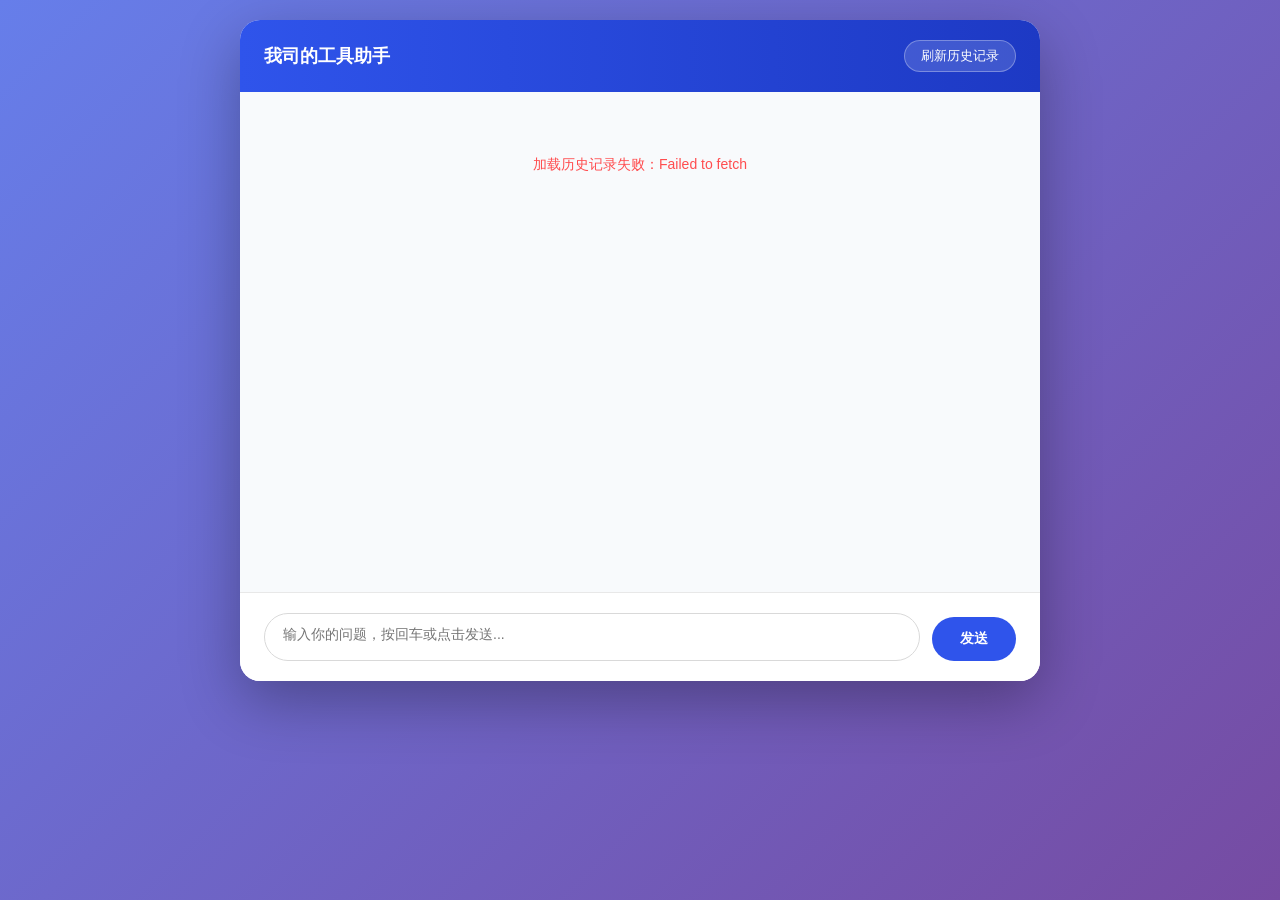
==== static/index.html @ 63f4aeba "feat(main): 实现聊天助手功能，支持消息保存与历史记录加载" ====
<!DOCTYPE html>
<html lang="zh-CN">
<head>
    <meta charset="UTF-8">
    <meta name="viewport" content="width=device-width, initial-scale=1.0">
    <title>流式聊天助手（含历史记录）</title>
    <style>
        * {
            margin: 0;
            padding: 0;
            box-sizing: border-box;
            font-family: -apple-system, BlinkMacSystemFont, "Segoe UI", Roboto, "Helvetica Neue", Arial, sans-serif;
        }

        body {
            background: linear-gradient(135deg, #667eea 0%, #764ba2 100%);
            padding: 20px;
            min-height: 100vh;
        }

        .chat-container {
            max-width: 800px;
            margin: 0 auto;
            background: rgba(255, 255, 255, 0.95);
            border-radius: 20px;
            box-shadow: 0 20px 60px rgba(0, 0, 0, 0.3);
            overflow: hidden;
            backdrop-filter: blur(10px);
        }

        .chat-header {
            background: linear-gradient(90deg, #2f54eb 0%, #1d39c4 100%);
            color: white;
            padding: 20px 24px;
            font-size: 18px;
            font-weight: 600;
            display: flex;
            justify-content: space-between;
            align-items: center;
        }

        .refresh-history {
            font-size: 13px;
            background: rgba(255,255,255,0.15);
            border: 1px solid rgba(255,255,255,0.3);
            color: white;
            padding: 6px 16px;
            border-radius: 20px;
            cursor: pointer;
            transition: all 0.3s;
        }
        .refresh-history:hover {
            background: rgba(255,255,255,0.25);
            transform: translateY(-1px);
        }

        .chat-messages {
            height: 500px;
            padding: 24px;
            overflow-y: auto;
            background: #f8fafc;
        }

        .message {
            margin-bottom: 20px;
            max-width: 85%;
            animation: fadeIn 0.3s ease;
        }

        @keyframes fadeIn {
            from { opacity: 0; transform: translateY(10px); }
            to { opacity: 1; transform: translateY(0); }
        }

        .user-message {
            margin-left: auto;
        }
        .user-message .message-content {
            background: #2f54eb;
            color: white;
            padding: 12px 18px;
            border-radius: 20px 20px 4px 20px;
            font-size: 14px;
            line-height: 1.5;
            box-shadow: 0 4px 12px rgba(47, 84, 235, 0.3);
        }

        .assistant-message {
            margin-right: auto;
            display: flex;
            gap: 12px;
        }

        .message-avatar {
            width: 36px;
            height: 36px;
            border-radius: 50%;
            background: linear-gradient(135deg, #667eea 0%, #764ba2 100%);
            color: white;
            display: flex;
            align-items: center;
            justify-content: center;
            font-size: 16px;
            flex-shrink: 0;
            box-shadow: 0 2px 8px rgba(102, 126, 234, 0.3);
        }

        .message-body {
            flex: 1;
            display: flex;
            flex-direction: column;
            gap: 6px;
        }

        /* 【思考区】小字灰色，临时状态 */
        .thinking-area {
            font-size: 12px;
            color: #8c8c8c;
            line-height: 1.6;
            padding: 8px 12px;
            background: rgba(0,0,0,0.03);
            border-radius: 12px 12px 12px 4px;
            border-left: 3px solid #d9d9d9;
            font-family: "Menlo", "Monaco", monospace;
            transition: all 0.3s;
            max-height: 200px;
            overflow: hidden;
        }

        .thinking-area.thinking-done {
            opacity: 0.5;
            max-height: 20px;
            padding: 0 12px;
            overflow: hidden;
            font-size: 11px;
            color: #bfbfbf;
        }

        .thinking-step {
            display: flex;
            align-items: center;
            gap: 6px;
            margin: 2px 0;
        }

        .thinking-dot {
            width: 4px;
            height: 4px;
            background: #bfbfbf;
            border-radius: 50%;
        }

        /* 【正式回复区】正常字号，白色卡片 */
        .message-content {
            background: white;
            padding: 14px 18px;
            border-radius: 4px 18px 18px 18px;
            font-size: 14px;
            line-height: 1.6;
            color: #262626;
            box-shadow: 0 2px 8px rgba(0,0,0,0.06);
            border: 1px solid #e8e8e8;
            min-height: 44px;
            display: none; /* 初始隐藏，等有结果再显示 */
        }

        .message-content.show {
            display: block;
            animation: slideUp 0.3s ease;
        }

        @keyframes slideUp {
            from { opacity: 0; transform: translateY(5px); }
            to { opacity: 1; transform: translateY(0); }
        }

        .message-content.success {
            color: #52c41a;
            border-left: 3px solid #52c41a;
        }

        .message-content.error {
            color: #ff4d4f;
            border-left: 3px solid #ff4d4f;
            background: #fff2f0;
        }

        /* Loading动画 */
        .ai-loading-inline {
            display: inline-flex;
            align-items: center;
            gap: 4px;
        }
        .loading-dot {
            width: 4px;
            height: 4px;
            background: #bfbfbf;
            border-radius: 50%;
            animation: dotPulse 1.4s infinite;
        }
        .loading-dot:nth-child(2) { animation-delay: 0.2s; }
        .loading-dot:nth-child(3) { animation-delay: 0.4s; }
        @keyframes dotPulse {
            0%, 80%, 100% { transform: scale(0); opacity: 0.5; }
            40% { transform: scale(1); opacity: 1; }
        }

        .chat-input-area {
            padding: 20px 24px;
            border-top: 1px solid #e8e8e8;
            background: white;
        }
        .input-wrapper {
            display: flex;
            gap: 12px;
            align-items: flex-end;
        }
        #message-input {
            flex: 1;
            padding: 12px 18px;
            border: 1px solid #d9d9d9;
            border-radius: 24px;
            font-size: 14px;
            outline: none;
            resize: none;
            height: 48px;
            max-height: 120px;
            transition: all 0.3s;
        }
        #message-input:focus {
            border-color: #2f54eb;
            box-shadow: 0 0 0 3px rgba(47, 84, 235, 0.1);
        }
        #send-btn {
            padding: 12px 28px;
            background: #2f54eb;
            color: white;
            border: none;
            border-radius: 24px;
            font-size: 14px;
            font-weight: 600;
            cursor: pointer;
            transition: all 0.3s;
            height: 44px;
            display: flex;
            align-items: center;
            gap: 6px;
        }
        #send-btn:hover:not(:disabled) {
            background: #1d39c4;
            transform: translateY(-1px);
            box-shadow: 0 4px 12px rgba(47, 84, 235, 0.3);
        }
        #send-btn:disabled {
            background: #bfbfbf;
            cursor: not-allowed;
            opacity: 0.8;
        }

        .btn-loading {
            width: 16px;
            height: 16px;
            border: 2px solid #fff;
            border-radius: 50%;
            border-top-color: transparent;
            animation: spin 1s linear infinite;
        }
        @keyframes spin {
            to { transform: rotate(360deg); }
        }

        .history-loading {
            text-align: center;
            color: #8c8c8c;
            padding: 40px 0;
            font-size: 14px;
        }

        /* 滚动条 */
        .chat-messages::-webkit-scrollbar {
            width: 6px;
        }
        .chat-messages::-webkit-scrollbar-track {
            background: transparent;
        }
        .chat-messages::-webkit-scrollbar-thumb {
            background: #d9d9d9;
            border-radius: 3px;
        }
        .chat-messages::-webkit-scrollbar-thumb:hover {
            background: #bfbfbf;
        }
    </style>
</head>
<body>
<div class="chat-container">
    <div class="chat-header">
        <span>我司的工具助手</span>
        <button class="refresh-history" onclick="loadChatHistory()">刷新历史记录</button>
    </div>

    <div class="chat-messages" id="chat-messages">
        <div class="history-loading" id="history-loading">加载历史记录中...</div>
    </div>

    <div class="chat-input-area">
        <div class="input-wrapper">
            <textarea id="message-input" placeholder="输入你的问题，按回车或点击发送..." rows="1"></textarea>
            <button id="send-btn">发送</button>
        </div>
    </div>
</div>

<script>
    // 获取DOM元素
    const chatMessages = document.getElementById('chat-messages');
    const messageInput = document.getElementById('message-input');
    const sendBtn = document.getElementById('send-btn');
    let eventSource = null;

    // 历史记录接口地址（替换为你的实际接口地址）
    const HISTORY_API_URL = 'http://192.168.3.182:8080/chat/history';

    // HTML转义函数
    function escapeHtml(unsafe) {
        if (!unsafe) return '';
        return unsafe
            .replace(/&/g, "&amp;")
            .replace(/</g, "&lt;")
            .replace(/>/g, "&gt;")
            .replace(/"/g, "&quot;")
            .replace(/'/g, "&#039;");
    }

    // 加载历史聊天记录
    async function loadChatHistory() {
        try {
            // 显示加载提示
            chatMessages.innerHTML = '<div class="history-loading" id="history-loading">加载历史记录中...</div>';

            // 调用历史记录接口
            const response = await fetch(HISTORY_API_URL, {
                method: 'GET',
                headers: {
                    'Content-Type': 'application/json',
                }
            });

            if (!response.ok) {
                throw new Error(`历史记录接口请求失败:${response.status}`);
            }

            const historyList = await response.json();
            chatMessages.innerHTML = ''; // 清空加载提示

            // 3. 渲染历史消息
            if (historyList.length === 0) {
                // 无历史记录时显示欢迎语
                const welcomeMsg = document.createElement('div');
                welcomeMsg.className = 'message assistant-message';
                welcomeMsg.innerHTML = `
                    <div class="message-avatar">🤖</div>
                    <div class="message-body">
                        <div class="message-content show">你好呀 😊！我是你的专属程序员鼓励师，有任何代码相关的烦恼都可以告诉我～</div>
                    </div>
                `;
                chatMessages.appendChild(welcomeMsg);
            } else {
                // 遍历历史记录数组渲染
                historyList.forEach(msg => {
                    renderHistoryMessage(msg.role, msg.content);
                });
            }

            // 滚动到底部
            chatMessages.scrollTop = chatMessages.scrollHeight;
        } catch (error) {
            console.error('加载历史记录失败:', error);
            chatMessages.innerHTML = `
                <div class="history-loading" style="color: #ff4d4f;">
                    加载历史记录失败：${error.message}
                </div>
            `;
        }
    }

    // 渲染历史消息（简化版 - 只显示结果）
    function renderHistoryMessage(role, content) {
        if (role === 'user') {
            const msgDiv = document.createElement('div');
            msgDiv.className = 'message user-message';
            msgDiv.innerHTML = `<div class="message-content show">${escapeHtml(content)}</div>`;
            chatMessages.appendChild(msgDiv);
        } else if (role === 'assistant') {
            const msgDiv = document.createElement('div');
            msgDiv.className = 'message assistant-message';

            // 检测内容是否为URL链接
            const isUrl = typeof content === 'string' && /^https?:\/\//.test(content);

            if (isUrl) {
                msgDiv.innerHTML = `
                <div class="message-avatar">🤖</div>
                <div class="message-body">
                    <div class="message-content show success">
                        处理完成，<a href="${content}" target="_blank" style="color: #52c41a; text-decoration: underline;">点击下载</a>
                    </div>
                </div>
            `;
            } else {
                msgDiv.innerHTML = `
                <div class="message-avatar">🤖</div>
                <div class="message-body">
                    <div class="message-content show">${escapeHtml(content)}</div>
                </div>
            `;
            }
            chatMessages.appendChild(msgDiv);
        }
    }

    // 输入框高度自适应
    messageInput.addEventListener('input', function() {
        this.style.height = 'auto';
        const newHeight = Math.min(this.scrollHeight, 120);
        this.style.height = newHeight + 'px';
    });

    // 生成唯一请求ID
    function generateRequestId() {
        return 'req_' + Date.now() + '_' + Math.random().toString(36).substr(2, 9);
    }

    // 发送消息主函数
    function sendMessage() {
        const inputText = messageInput.value.trim();
        if (!inputText) return;

        const requestId = generateRequestId();

        // 1. 清空输入框 + 按钮状态
        messageInput.value = '';
        messageInput.style.height = '48px';
        sendBtn.disabled = true;
        sendBtn.innerHTML = '<span class="btn-loading"></span>思考中...';

        // 2. 添加用户消息
        const userMessage = document.createElement('div');
        userMessage.className = 'message user-message';
        userMessage.innerHTML = `<div class="message-content show">${escapeHtml(inputText)}</div>`;
        chatMessages.appendChild(userMessage);

        // 3. 创建AI消息容器（包含思考区和正式回复区）
        const assistantMessage = document.createElement('div');
        assistantMessage.className = 'message assistant-message';
        assistantMessage.dataset.requestId = requestId;
        assistantMessage.innerHTML = `
            <div class="message-avatar">🤖</div>
            <div class="message-body">
                <div class="thinking-area" id="thinking-${requestId}">
                    <div class="ai-loading-inline">
                        正在思考
                        <span class="loading-dot"></span>
                        <span class="loading-dot"></span>
                        <span class="loading-dot"></span>
                    </div>
                    <div id="thinking-steps-${requestId}" style="margin-top: 4px;"></div>
                </div>
                <div class="message-content" id="ai-content-${requestId}"></div>
            </div>
        `;
        chatMessages.appendChild(assistantMessage);
        chatMessages.scrollTop = chatMessages.scrollHeight;

        // 4. 建立SSE连接
        const encodedInput = encodeURIComponent(inputText);
        if (eventSource) eventSource.close();
        eventSource = new EventSource(`/stream?question=${encodedInput}&requestId=${requestId}`);

        let isTaskMode = false;
        let thinkingQueue = [];
        let isProcessingThinking = false;
        let hasReceivedData = false; // 【关键】标记是否收到过数据

        // 【思考过程轮播】每步间隔0.5秒
        function processThinkingQueue() {
            if (isProcessingThinking || thinkingQueue.length === 0) return;

            isProcessingThinking = true;
            const stepsContainer = document.getElementById(`thinking-steps-${requestId}`);
            if (!stepsContainer) return;

            function showNextStep() {
                if (thinkingQueue.length === 0) {
                    isProcessingThinking = false;
                    return;
                }

                const jsonData = thinkingQueue.shift();
                hasReceivedData = true; // 标记收到数据

                // 创建步骤显示
                const stepDiv = document.createElement('div');
                stepDiv.className = 'thinking-step';
                const time = jsonData.time ? jsonData.time.split(' ')[1] || jsonData.time : '';
                const statusText = jsonData.status === 'start' ? '开始' : '完成';

                stepDiv.innerHTML = `
                    <span class="thinking-dot"></span>
                    <span>${jsonData.node} ${statusText} ${time ? '(' + time + ')' : ''}</span>
                `;

                // 保持最多显示3行，超过则移除旧的
                while (stepsContainer.children.length >= 3) {
                    stepsContainer.removeChild(stepsContainer.firstChild);
                }
                stepsContainer.appendChild(stepDiv);

                chatMessages.scrollTop = chatMessages.scrollHeight;

                // 继续下一条
                if (thinkingQueue.length > 0) {
                    setTimeout(showNextStep, 500);
                } else {
                    isProcessingThinking = false;
                }
            }

            showNextStep();
        }

        // 【最终结果处理】替换思考区，显示正式回复
        function showFinalResult(data) {
            hasReceivedData = true;

            const thinkingArea = document.getElementById(`thinking-${requestId}`);
            const aiContent = document.getElementById(`ai-content-${requestId}`);

            // ✅ 无论成功还是失败，都认为任务结束
            if (eventSource) {
                eventSource.close();
                eventSource = null;
            }

            if (thinkingArea) {
                thinkingArea.classList.add('thinking-done');
                const loadingText = thinkingArea.querySelector('.ai-loading-inline');
                if (loadingText) loadingText.style.display = 'none';
            }

            aiContent.classList.add('show');
            aiContent.textContent = '';

            if (data.status === 'error') {
                aiContent.classList.add('error');
                aiContent.textContent = data.msg || '处理失败';
            } else if (data.status === 'completed') {
                aiContent.classList.add('success');
                if (data.url) {
                    aiContent.innerHTML = `处理完成，<a href="${data.url}" target="_blank">点击下载</a>`;
                } else {
                    aiContent.textContent = data.msg || '处理完成';
                }
            }

            // ✅ 恢复按钮
            sendBtn.disabled = false;
            sendBtn.innerHTML = '发送';
        }

        // 5. 处理普通message事件（自然语言流式）
        eventSource.addEventListener('message', (event) => {
            if (event.data === '[DONE]') {
                eventSource.close();
                if (!isTaskMode) {
                    sendBtn.disabled = false;
                    sendBtn.innerHTML = '发送';
                }
                return;
            }

            if (!event.data.trim() || isTaskMode) return;

            hasReceivedData = true; // 标记收到数据

            const aiContent = document.getElementById(`ai-content-${requestId}`);
            const thinkingArea = document.getElementById(`thinking-${requestId}`);

            // 自然语言模式：隐藏思考区，直接显示内容（流式追加）
            if (thinkingArea) thinkingArea.style.display = 'none';
            if (aiContent) {
                aiContent.classList.add('show');
                aiContent.textContent += event.data;
                chatMessages.scrollTop = chatMessages.scrollHeight;
            }
        });

        // 6. 处理 startprogress（思考步骤）
        eventSource.addEventListener('startprogress', (event) => {
            isTaskMode = true;
            try {
                const jsonData = JSON.parse(event.data);
                thinkingQueue.push(jsonData);
                processThinkingQueue();
            } catch (e) {
                console.error('解析startprogress失败:', e);
            }
        });

        // 7. 处理 endprogress（思考步骤结束）
        eventSource.addEventListener('endprogress', (event) => {
            try {
                const jsonData = JSON.parse(event.data);
                thinkingQueue.push(jsonData); // 加入队列显示"xx完成"
                processThinkingQueue();
            } catch (e) {
                console.error('解析endprogress失败:', e);
            }
        });

        // 8. 处理 progress（最终结果）
        eventSource.addEventListener('progress', (event) => {
            isTaskMode = true;

            let jsonData = null;

            try {
                jsonData = JSON.parse(event.data);
            } catch (e) {
                showFinalResult({
                    status: 'error',
                    msg: event.data
                });
                return;
            }

            showFinalResult(jsonData);
        });

        // 9. 【关键修复】错误处理：只有没收过数据才显示"连接异常"
        eventSource.onerror = (error) => {
            console.error('SSE错误:', error);
            eventSource.close();

            // 如果已经收到过数据，不要覆盖，只恢复按钮
            if (hasReceivedData) {
                sendBtn.disabled = false;
                sendBtn.innerHTML = '发送';
                return;
            }

            // 真正没收到数据，才显示连接异常
            const aiContent = document.getElementById(`ai-content-${requestId}`);
            const thinkingArea = document.getElementById(`thinking-${requestId}`);

            if (thinkingArea) thinkingArea.style.display = 'none';
            if (aiContent) {
                aiContent.classList.add('show', 'error');
                aiContent.textContent = '连接异常，请稍后重试';
            }

            sendBtn.disabled = false;
            sendBtn.innerHTML = '发送';
        };
    }

    // 绑定事件
    sendBtn.addEventListener('click', sendMessage);
    messageInput.addEventListener('keydown', function(e) {
        if (e.key === 'Enter' && !e.shiftKey) {
            e.preventDefault();
            sendMessage();
        }
    });

    // 页面加载时自动加载历史记录
    window.onload = function() {
        loadChatHistory();
    };
</script>
</body>
</html>
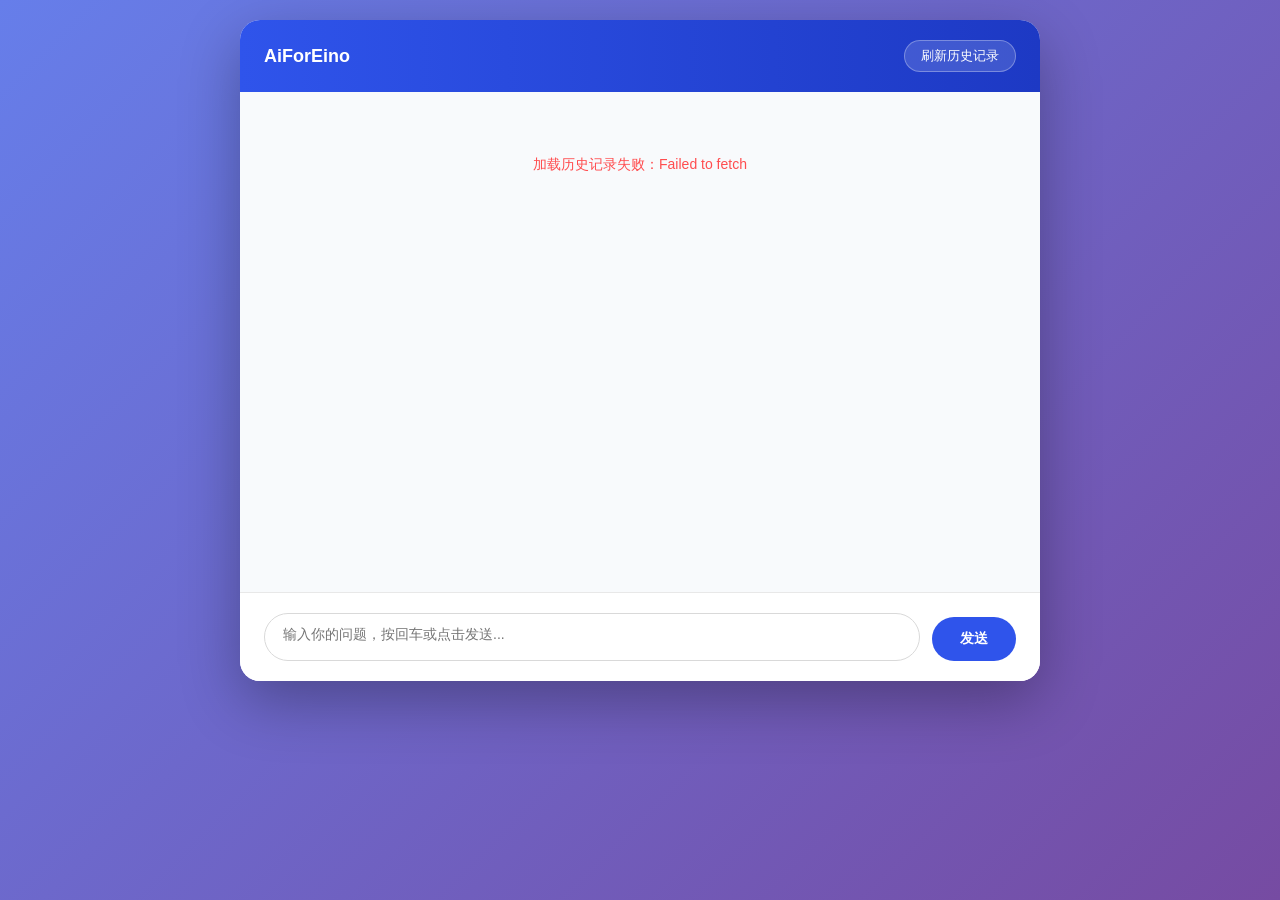
==== commit a4a469f8: "update name" ====
--- a/static/index.html
+++ b/static/index.html
@@ -3,7 +3,7 @@
 <head>
     <meta charset="UTF-8">
     <meta name="viewport" content="width=device-width, initial-scale=1.0">
-    <title>流式聊天助手（含历史记录）</title>
+    <title>AiForEino</title>
     <style>
         * {
             margin: 0;
@@ -74,8 +74,14 @@
 
         .user-message {
             margin-left: auto;
-        }
+            display: flex;
+            justify-content: flex-end;
+        }
+
         .user-message .message-content {
+            max-width: 70%;
+            text-align: left;
+            white-space: pre-wrap;
             background: #2f54eb;
             color: white;
             padding: 12px 18px;
@@ -162,6 +168,7 @@
             border: 1px solid #e8e8e8;
             min-height: 44px;
             display: none; /* 初始隐藏，等有结果再显示 */
+
         }
 
         .message-content.show {
@@ -290,12 +297,38 @@
         .chat-messages::-webkit-scrollbar-thumb:hover {
             background: #bfbfbf;
         }
+        .loading-dot {
+            display: inline-block;
+            width: 8px;
+            height: 8px;
+            border-radius: 50%;
+            background: #666;
+            margin: 0 2px;
+            animation: loading 1.4s infinite ease-in-out both;
+        }
+        .loading-dot:nth-child(2) {
+            animation-delay: -0.3s;
+        }
+        .loading-dot:nth-child(3) {
+            animation-delay: -0.6s;
+        }
+        @keyframes loading {
+            0%, 80%, 100% { transform: scale(0); }
+            40% { transform: scale(1); }
+        }
+
+        .ai-loading-inlines {
+            display: flex;
+            align-items: center;
+            gap: 4px;
+            color: #666;
+        }
     </style>
 </head>
 <body>
 <div class="chat-container">
     <div class="chat-header">
-        <span>我司的工具助手</span>
+        <span>AiForEino</span>
         <button class="refresh-history" onclick="loadChatHistory()">刷新历史记录</button>
     </div>
 
@@ -455,20 +488,21 @@
         assistantMessage.className = 'message assistant-message';
         assistantMessage.dataset.requestId = requestId;
         assistantMessage.innerHTML = `
-            <div class="message-avatar">🤖</div>
-            <div class="message-body">
-                <div class="thinking-area" id="thinking-${requestId}">
-                    <div class="ai-loading-inline">
-                        正在思考
-                        <span class="loading-dot"></span>
-                        <span class="loading-dot"></span>
-                        <span class="loading-dot"></span>
-                    </div>
-                    <div id="thinking-steps-${requestId}" style="margin-top: 4px;"></div>
+        <div class="message-avatar">🤖</div>
+        <div class="message-body">
+            <div class="thinking-area" id="thinking-${requestId}">
+                <!-- 【改动1】给loading元素加唯一ID，方便精准控制 -->
+                <div class="ai-loading-inlines" id="ai-loading-${requestId}">
+                    正在思考
+                    <span class="loading-dot"></span>
+                    <span class="loading-dot"></span>
+                    <span class="loading-dot"></span>
                 </div>
-                <div class="message-content" id="ai-content-${requestId}"></div>
+                <div id="thinking-steps-${requestId}" style="margin-top: 4px;"></div>
             </div>
-        `;
+            <div class="message-content" id="ai-content-${requestId}"></div>
+        </div>
+    `;
         chatMessages.appendChild(assistantMessage);
         chatMessages.scrollTop = chatMessages.scrollHeight;
 
@@ -480,7 +514,10 @@
         let isTaskMode = false;
         let thinkingQueue = [];
         let isProcessingThinking = false;
-        let hasReceivedData = false; // 【关键】标记是否收到过数据
+        let hasReceivedData = false;
+        let toolCompleted = false; // 标记工具是否完成
+        let agentReply = ''; // 存储Agent的总结回复
+        let isAgentReplying = false; // 【改动2】标记Agent是否开始回复
 
         // 【思考过程轮播】每步间隔0.5秒
         function processThinkingQueue() {
@@ -497,7 +534,7 @@
                 }
 
                 const jsonData = thinkingQueue.shift();
-                hasReceivedData = true; // 标记收到数据
+                hasReceivedData = true;
 
                 // 创建步骤显示
                 const stepDiv = document.createElement('div');
@@ -506,9 +543,9 @@
                 const statusText = jsonData.status === 'start' ? '开始' : '完成';
 
                 stepDiv.innerHTML = `
-                    <span class="thinking-dot"></span>
-                    <span>${jsonData.node} ${statusText} ${time ? '(' + time + ')' : ''}</span>
-                `;
+                <span class="thinking-dot"></span>
+                <span>${jsonData.node} ${statusText} ${time ? '(' + time + ')' : ''}</span>
+            `;
 
                 // 保持最多显示3行，超过则移除旧的
                 while (stepsContainer.children.length >= 3) {
@@ -529,68 +566,105 @@
             showNextStep();
         }
 
-        // 【最终结果处理】替换思考区，显示正式回复
-        function showFinalResult(data) {
+        // 工具状态更新（仅更新进度，不终止流程）
+        function updateToolStatus(data) {
             hasReceivedData = true;
+            toolCompleted = true; // 标记工具执行完成
 
             const thinkingArea = document.getElementById(`thinking-${requestId}`);
+            const loadingElement = document.getElementById(`ai-loading-${requestId}`);
+
+            // 工具完成后，loading继续显示，仅更新文字提示
+            if (loadingElement) {
+                loadingElement.textContent = '工具处理完成，正在整理回复...';
+                // 【改动3】保留loading动效（重新加回dot）
+                loadingElement.innerHTML = `
+                工具处理完成，正在整理回复...
+                <span class="loading-dot"></span>
+                <span class="loading-dot"></span>
+                <span class="loading-dot"></span>
+            `;
+            }
+
+            // 工具失败时才直接显示错误（工具成功则等Agent总结）
+            if (data.status === 'error') {
+                const aiContent = document.getElementById(`ai-content-${requestId}`);
+                aiContent.classList.add('show', 'error');
+                aiContent.textContent = data.msg || '工具处理失败';
+
+                // 关闭loading
+                if (loadingElement) loadingElement.style.display = 'none';
+
+                // 关闭SSE连接，恢复按钮
+                if (eventSource) eventSource.close();
+                sendBtn.disabled = false;
+                sendBtn.innerHTML = '发送';
+            }
+        }
+
+        // 真正的最终结果：Agent回复完成
+        function showAgentReply() {
+            const thinkingArea = document.getElementById(`thinking-${requestId}`);
+            const loadingElement = document.getElementById(`ai-loading-${requestId}`);
             const aiContent = document.getElementById(`ai-content-${requestId}`);
 
-            // ✅ 无论成功还是失败，都认为任务结束
+            // 关闭loading
+            if (loadingElement) loadingElement.style.display = 'none';
+
+            // 关闭SSE连接
             if (eventSource) {
                 eventSource.close();
                 eventSource = null;
             }
 
-            if (thinkingArea) {
-                thinkingArea.classList.add('thinking-done');
-                const loadingText = thinkingArea.querySelector('.ai-loading-inline');
-                if (loadingText) loadingText.style.display = 'none';
-            }
-
+            // 隐藏思考区，显示Agent总结
+            if (thinkingArea) thinkingArea.style.display = 'none';
             aiContent.classList.add('show');
-            aiContent.textContent = '';
-
-            if (data.status === 'error') {
-                aiContent.classList.add('error');
-                aiContent.textContent = data.msg || '处理失败';
-            } else if (data.status === 'completed') {
+
+            // 如果有Agent回复则显示，否则显示工具完成的默认提示
+            if (agentReply) {
+                aiContent.textContent = agentReply;
+            } else if (toolCompleted) {
                 aiContent.classList.add('success');
-                if (data.url) {
-                    aiContent.innerHTML = `处理完成，<a href="${data.url}" target="_blank">点击下载</a>`;
+                const urlData = JSON.parse(localStorage.getItem(`toolUrl_${requestId}`)) || {};
+                if (urlData.url) {
+                    aiContent.innerHTML = `处理完成，<a href="${urlData.url}" target="_blank">点击下载</a>（Agent总结：暂无回复）`;
                 } else {
-                    aiContent.textContent = data.msg || '处理完成';
+                    aiContent.textContent = '处理完成';
                 }
             }
 
-            // ✅ 恢复按钮
+            // 恢复按钮
             sendBtn.disabled = false;
             sendBtn.innerHTML = '发送';
         }
 
-        // 5. 处理普通message事件（自然语言流式）
+        // 5. 处理普通message事件（Agent的流式总结回复）
         eventSource.addEventListener('message', (event) => {
             if (event.data === '[DONE]') {
-                eventSource.close();
-                if (!isTaskMode) {
-                    sendBtn.disabled = false;
-                    sendBtn.innerHTML = '发送';
-                }
+                // 只有收到[DONE]，才是真正的对话结束
+                showAgentReply();
                 return;
             }
 
-            if (!event.data.trim() || isTaskMode) return;
-
-            hasReceivedData = true; // 标记收到数据
+            if (!event.data.trim()) return;
+
+            hasReceivedData = true;
+            isAgentReplying = true; // 标记Agent开始回复
 
             const aiContent = document.getElementById(`ai-content-${requestId}`);
             const thinkingArea = document.getElementById(`thinking-${requestId}`);
+            const loadingElement = document.getElementById(`ai-loading-${requestId}`);
+
+            // 【改动4】Agent开始回复，立即关闭loading
+            if (loadingElement) loadingElement.style.display = 'none';
 
             // 自然语言模式：隐藏思考区，直接显示内容（流式追加）
             if (thinkingArea) thinkingArea.style.display = 'none';
             if (aiContent) {
                 aiContent.classList.add('show');
-                aiContent.textContent += event.data;
+                agentReply += event.data; // 累积Agent的总结回复
+                aiContent.textContent = agentReply;
                 chatMessages.scrollTop = chatMessages.scrollHeight;
             }
         });
@@ -618,38 +692,42 @@
             }
         });
 
-        // 8. 处理 progress（最终结果）
+        // 8. 处理 progress（工具状态）
         eventSource.addEventListener('progress', (event) => {
             isTaskMode = true;
 
             let jsonData = null;
-
             try {
                 jsonData = JSON.parse(event.data);
             } catch (e) {
-                showFinalResult({
-                    status: 'error',
-                    msg: event.data
-                });
+                updateToolStatus({ status: 'error', msg: event.data });
                 return;
             }
 
-            showFinalResult(jsonData);
+            // 工具完成/失败只更新状态，不终止流程
+            updateToolStatus(jsonData);
+
+            // 临时存储工具返回的URL（供Agent回复完成后使用）
+            if (jsonData.status === 'completed' && jsonData.url) {
+                localStorage.setItem(`toolUrl_${requestId}`, JSON.stringify({ url: jsonData.url }));
+            }
         });
 
-        // 9. 【关键修复】错误处理：只有没收过数据才显示"连接异常"
+        // 9. 错误处理
         eventSource.onerror = (error) => {
             console.error('SSE错误:', error);
             eventSource.close();
 
-            // 如果已经收到过数据，不要覆盖，只恢复按钮
+            const loadingElement = document.getElementById(`ai-loading-${requestId}`);
+            // 关闭loading
+            if (loadingElement) loadingElement.style.display = 'none';
+
             if (hasReceivedData) {
                 sendBtn.disabled = false;
                 sendBtn.innerHTML = '发送';
                 return;
             }
 
-            // 真正没收到数据，才显示连接异常
             const aiContent = document.getElementById(`ai-content-${requestId}`);
             const thinkingArea = document.getElementById(`thinking-${requestId}`);
 
